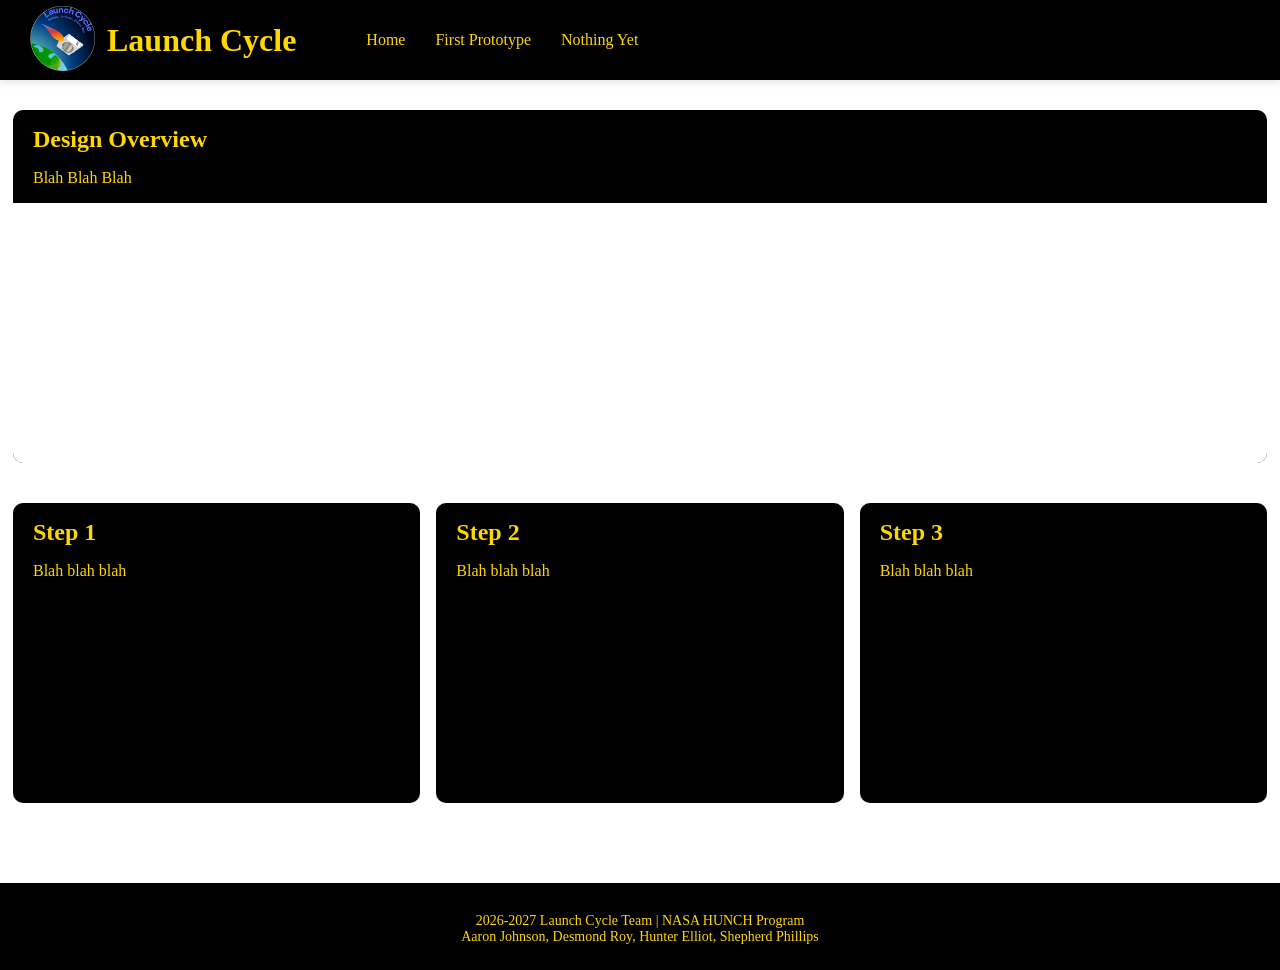
==== first_prototype.html @ 1009c2b3 "Update first_prototype.html" ====
<!DOCTYPE html>
<html lang="en">
<head>
  <!--Making the site read the proper characters, adjust to screen sizes, and set a title in browser-->
  <meta charset="UTF-8">
  <meta name="viewport" content="width=device-width, initial-scale=1.0">
  <title>Launch Cycle</title>
  <link rel ="stylesheet" href="style.css">
</head>
<body>
    <div class="header-section">
      <div class="logo">
        <img src="./Launch_Cycle_Logo.png">
      </div>
      <h1>Launch Cycle</a></h1>
      <nav class="navbar">
        <ul class="nav-links">
          <li><a href="index.html">Home</a></li>
          <li><a href="first_prototype.html">First Prototype</a></li>
          <li><a href="#">Nothing Yet</a></li>
        </ul>
      </nav>
    </div>

    <section class="design-overview">
      <section class="card">
        <div>
          <h2>Design Overview</h2>
          <p>Blah Blah Blah</p>
        </div>
        <div class="image-slot"></div>
      </section>
    </section>
        
    <section class="info">
      <section class="card">
        <!--<div class="image-slot"></div>-->
        <h2>Step 1</h2>
        <p>Blah blah blah</p>
      </section>

      <section class="card">
        <!--<div class="image-slot"></div>-->
        <h2>Step 2</h2>
        <p>Blah blah blah</p>
      </section>

      <section class="card">
        <!--<div class="image-slot"></div>-->
        <h2>Step 3</h2>
        <p>Blah blah blah</p>
      </section>
    </section>

    <footer>
      <p style="color:#666; font-size: 14px;">
        2026-2027 Launch Cycle Team | NASA HUNCH Program<br>
        Aaron Johnson, Desmond Roy, Hunter Elliot, Shepherd Phillips
      </p>
    </footer>
    
</body>
</html>
---- style.css ----
html,
body {
  min-height: 100%;
  scroll-behavior: smooth;
  margin: 0;
}

body {
  min-height: 100vh;
  display: flex;
  flex-direction: column;
}

.header-section {
  background: #000;
  margin: 0 0 30px 0;
  padding: 10px 0;
  display: flex;
  flex-direction: row;
  align-items: center;
  box-shadow: 0 4px 6px rgba(187, 185, 185, 0.3);
  position: sticky;
  top: 0;
  z-index: 10;
  color: rgb(255, 215, 0);
  height: 80px;
}

.header-section h1 {
  padding-top: 0;
  font-family: 'Slabo', serif;
  font-weight: bold;
  font-size: 2em;
  margin: 0;
  margin-left: 12px;
}

.header-section img {
  height: 65px;
  width: 65px;
}

.logo {
  padding-left: 30px
}

.intro {
  width: auto;
  min-width: 0;
  min-height: 300px;
  margin: 0 13px 40px;
  padding: 0px;
  box-sizing: border-box;
  display: grid;
  grid-template-columns: repeat(2, minmax(0, 1fr));
  gap: 16px;
  background: #ffffff;
  border-radius: 10px;
  color: rgb(255, 215, 0);
}

.card {
  overflow: hidden;
  background: #000;
  border-radius: 10px;
}

.intro > .card {
  min-width: 0;
}

.card h2,
.card p {
  margin: 16px 20px;
}

.card p {
  margin-top: 0;
}

.team {
  width: auto;
  min-width: 0;
  min-height: 320px;
  margin: 0 13px 40px;
  padding: 30px;
  box-sizing: border-box;
  display: grid;
  grid-template-columns: repeat(4, minmax(0, 1fr));
  gap: 16px;
  background: #000;
  border-radius: 10px;
  color: rgb(255, 215, 0);
}

.team > .person {
  min-width: 0;
}

.person {
  overflow: hidden;
  background: #e5e5ee;
  border-radius: 10px;
  color: #000;
}

.person h2,
.person p {
  margin: 16px 20px;
}

.person p {
  margin-top: 0;
}

.image-slot {
  height: 260px;
  background: #ffffff;
  min-height: 200px;
}

.info {
  width: auto;
  min-width: 0;
  min-height: 300px;
  margin: 0 13px 40px;
  padding: 0px;
  box-sizing: border-box;
  display: grid;
  grid-template-columns: repeat(3, minmax(0, 1fr));
  gap: 16px;
  background: #ffffff;
  border-radius: 10px;
  color: rgb(255, 215, 0);
}

.info > .card {
  min-width: 0;
}

.design-overview {
  width: auto;
  min-width: 0;
  min-height: 300px;
  margin: 0 13px 40px;
  padding: 0px;
  box-sizing: border-box;
  /*display: grid;
  grid-template-columns: repeat(3, minmax(0, 1fr));*/
  gap: 16px;
  background: #ffffff;
  border-radius: 10px;
  color: rgb(255, 215, 0);
  flex: 1;
}

.design-overview img {
  flex: 1;
  max-width: 100%;
  height: auto;
}

.design-overview > .card {
  min-width: 0;
}

.navbar {
  display: flex;
  flex-direction: row;
  justify-content: space-between; /* Puts logo on left, links on right */
  align-items: center;            /* Vertically centers text */
  background-color: #000;      /* Dark slate blue background */
  padding: 15px;
  height: 80px;
}

/* Remove bullets and arrange links side-by-side */
.nav-links {
  list-style: none;
  display: flex;
}

/* Spacing between individual list elements */
.nav-links li {
  padding: 0 15px;
}

/* Actual text link styling */
.nav-links a {
  color: rgb(255, 215, 0);
  text-decoration: none;         /* Removes default underline */
  font-size: 16px;
  font-weight: 500;
  transition: color 0.3s ease;   /* Smooth hover effect */
}

/* Hover effect on links */
.nav-links a:hover {
  color: #3498db;                /* Changes to a soft blue */
}
    
  footer {
    background: #000;
    padding: 25px 20px 20px 20px !important;
    text-align: center;
    margin: 40px 0 0 0 !important;
    color: rgb(255, 215, 0) !important;
    width: 100% !important;
    position: relative;
    z-index: 1;
}

footer h3 {
    font-size: 1.3em;
    margin-bottom: 10px;
    color: rgb(255, 215, 0) !important;
}

footer p {
    font-size: 0.9em;
    margin: 5px 0;
    color: rgb(255, 215, 0) !important;
}

footer a {
    display: inline-block;
    color: rgb(255, 215, 0);
    padding: 12px 24px;
    background: linear-gradient(to right, #414141 0%, #49504a 50%, #074d01 100%);
    background-size: 500%;
    background-position: 0% 50%;
    text-decoration: none;
    border-radius: 5px;
    font-family: 'Raleway', sans-serif;
    font-weight: bold;
    font-size: 0.95em;
    letter-spacing: 0.05em;
    margin: 8px 5px;
    border: none;
    outline: none;
    cursor: pointer;
    box-shadow: 0 0.5rem 1rem rgba(0, 0, 0, 0.15);
    transition: background-position 2s ease;
    -webkit-user-select: none;
    -moz-user-select: none;
    -ms-user-select: none;
    user-select: none;
    -webkit-font-smoothing: antialiased;
    -moz-osx-font-smoothing: grayscale;
}


footer a:hover {
    background-position: 100% 50%;
}

*,
*::before,
*::after {
    box-sizing: border-box;
}
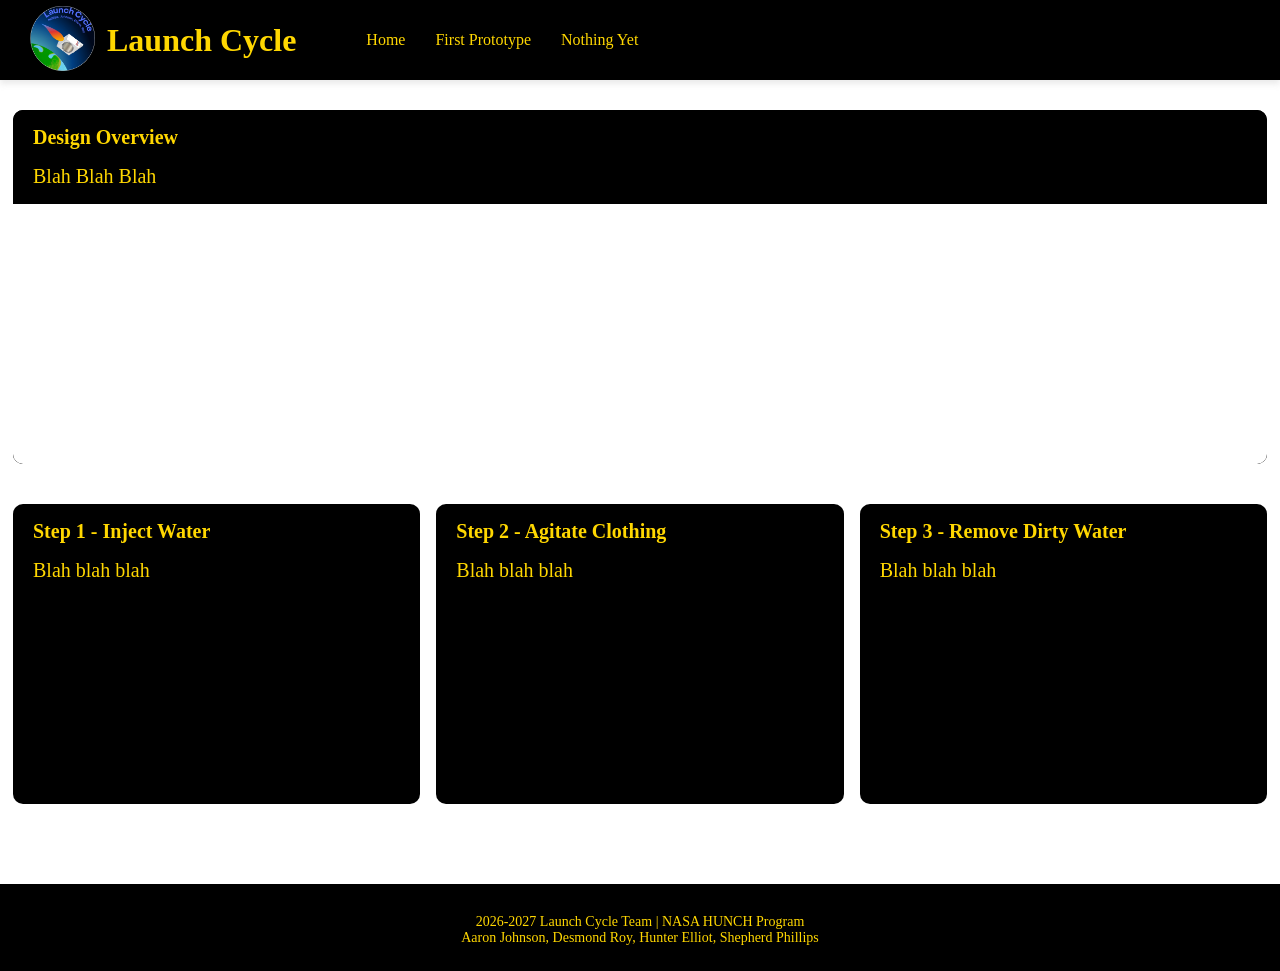
==== commit 3a12062b: "Update first_prototype.html" ====
--- a/first_prototype.html
+++ b/first_prototype.html
@@ -28,26 +28,26 @@
           <h2>Design Overview</h2>
           <p>Blah Blah Blah</p>
         </div>
-        <div class="image-slot"></div>
+        <div class="design-image"></div>
       </section>
     </section>
         
     <section class="info">
       <section class="card">
         <!--<div class="image-slot"></div>-->
-        <h2>Step 1</h2>
+        <h2>Step 1 - Inject Water</h2>
         <p>Blah blah blah</p>
       </section>
 
       <section class="card">
         <!--<div class="image-slot"></div>-->
-        <h2>Step 2</h2>
+        <h2>Step 2 - Agitate Clothing</h2>
         <p>Blah blah blah</p>
       </section>
 
       <section class="card">
         <!--<div class="image-slot"></div>-->
-        <h2>Step 3</h2>
+        <h2>Step 3 - Remove Dirty Water</h2>
         <p>Blah blah blah</p>
       </section>
     </section>
--- a/style.css
+++ b/style.css
@@ -38,6 +38,7 @@
 .header-section img {
   height: 65px;
   width: 65px;
+  
 }
 
 .logo {
@@ -72,6 +73,7 @@
 .card h2,
 .card p {
   margin: 16px 20px;
+  font-size: 20px;
 }
 
 .card p {
@@ -148,16 +150,17 @@
   /*display: grid;
   grid-template-columns: repeat(3, minmax(0, 1fr));*/
   gap: 16px;
-  background: #ffffff;
+  background: #000;
   border-radius: 10px;
   color: rgb(255, 215, 0);
   flex: 1;
 }
 
-.design-overview img {
+.design-image {
   flex: 1;
-  max-width: 100%;
-  height: auto;
+  text-align: center;
+  height: 260px;
+  background: #ffffff;
 }
 
 .design-overview > .card {
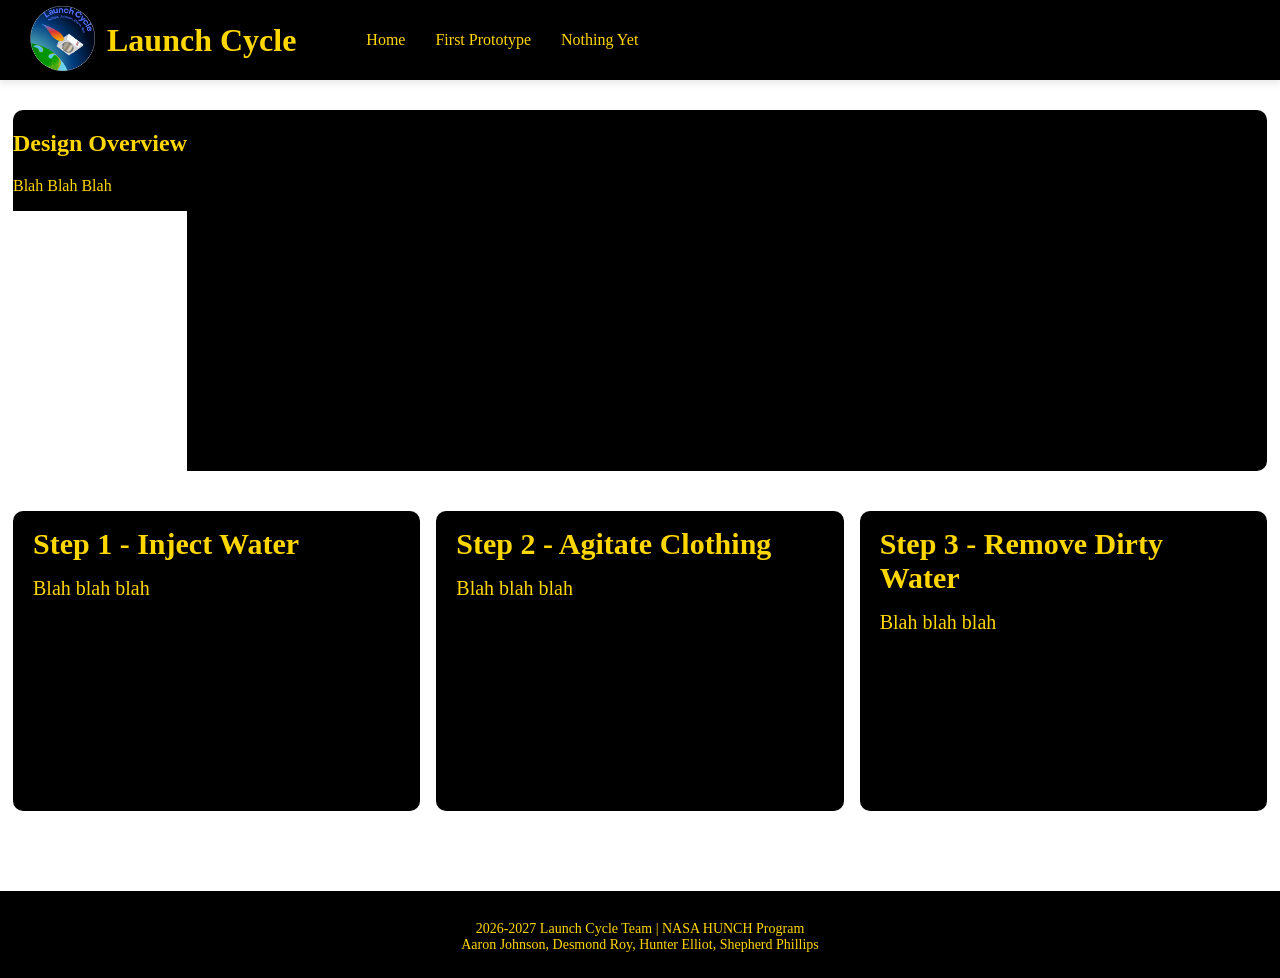
==== commit b3e63127: "Update first_prototype.html" ====
--- a/first_prototype.html
+++ b/first_prototype.html
@@ -23,7 +23,7 @@
     </div>
 
     <section class="design-overview">
-      <section class="card">
+      <section class="design-card">
         <div>
           <h2>Design Overview</h2>
           <p>Blah Blah Blah</p>
--- a/style.css
+++ b/style.css
@@ -73,11 +73,16 @@
 .card h2,
 .card p {
   margin: 16px 20px;
-  font-size: 20px;
+
+}
+
+.card h2 {
+  font-size: 30px;
 }
 
 .card p {
   margin-top: 0;
+  font-size: 20px;
 }
 
 .team {
@@ -141,23 +146,22 @@
 }
 
 .design-overview {
-  width: auto;
-  min-width: 0;
+  display: flex; /* Enables flexbox for children */
+  flex-direction: row; /* Places children side by side */
+  align-items: center;
+  width: auto;
   min-height: 300px;
   margin: 0 13px 40px;
   padding: 0px;
   box-sizing: border-box;
-  /*display: grid;
-  grid-template-columns: repeat(3, minmax(0, 1fr));*/
-  gap: 16px;
-  background: #000;
-  border-radius: 10px;
-  color: rgb(255, 215, 0);
-  flex: 1;
-}
+  gap: 16px;
+  background: #000;
+  border-radius: 10px;
+  color: rgb(255, 215, 0);
+} 
 
 .design-image {
-  flex: 1;
+  flex: 1; /* Allows the image container to grow/shrink */
   text-align: center;
   height: 260px;
   background: #ffffff;
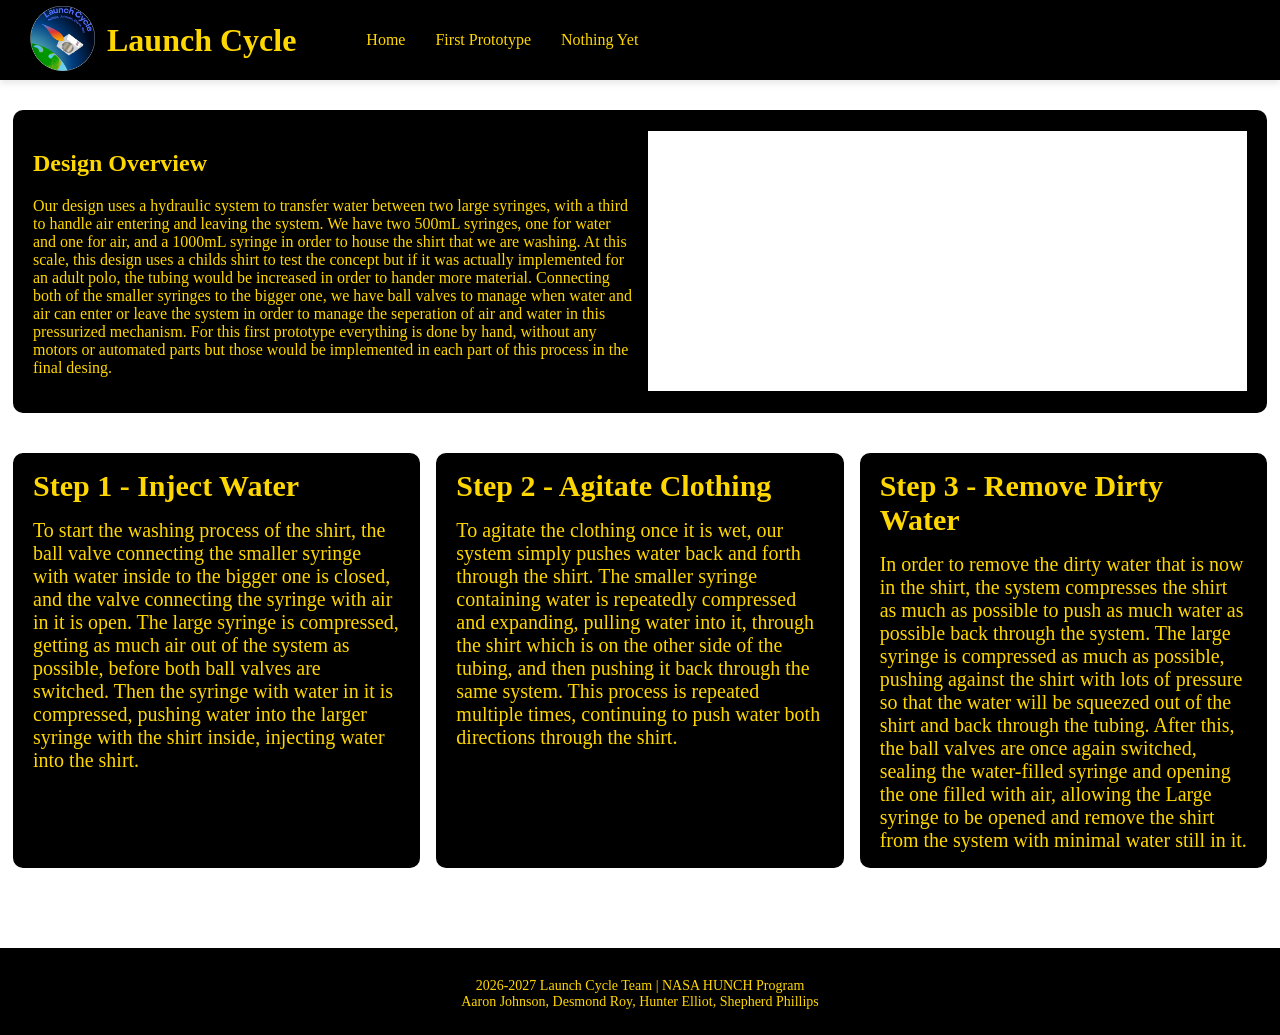
==== commit 0b3a7434: "Update first_prototype.html" ====
--- a/first_prototype.html
+++ b/first_prototype.html
@@ -26,7 +26,17 @@
       <section class="design-card">
         <div>
           <h2>Design Overview</h2>
-          <p>Blah Blah Blah</p>
+          <p>Our design uses a hydraulic system to transfer water between two large syringes,
+            with a third to handle air entering and leaving the system. We have two 500mL 
+            syringes, one for water and one for air, and a 1000mL syringe in order to house 
+            the shirt that we are washing. At this scale, this design uses a childs shirt to 
+            test the concept but if it was actually implemented for an adult polo, the tubing
+            would be increased in order to hander more material. Connecting both of the smaller
+            syringes to the bigger one, we have ball valves to manage when water and air can
+            enter or leave the system in order to manage the seperation of air and water in this
+            pressurized mechanism. For this first prototype everything is done by hand, without
+            any motors or automated parts but those would be implemented in each part of this 
+            process in the final desing. </p>
         </div>
         <div class="design-image"></div>
       </section>
@@ -36,19 +46,34 @@
       <section class="card">
         <!--<div class="image-slot"></div>-->
         <h2>Step 1 - Inject Water</h2>
-        <p>Blah blah blah</p>
+        <p>To start the washing process of the shirt, the ball valve connecting the smaller 
+          syringe with water inside to the bigger one is closed, and the valve connecting 
+        the syringe with air in it is open. The large syringe is compressed, getting as much
+        air out of the system as possible, before both ball valves are switched. Then the 
+        syringe with water in it is compressed, pushing water into the larger syringe with 
+        the shirt inside, injecting water into the shirt. </p>
       </section>
 
       <section class="card">
         <!--<div class="image-slot"></div>-->
         <h2>Step 2 - Agitate Clothing</h2>
-        <p>Blah blah blah</p>
+        <p>To agitate the clothing once it is wet, our system simply pushes water back and
+        forth through the shirt. The smaller syringe containing water is repeatedly compressed
+        and expanding, pulling water into it, through the shirt which is on the other side of
+        the tubing, and then pushing it back through the same system. This process is repeated
+        multiple times, continuing to push water both directions through the shirt. </p>
       </section>
 
       <section class="card">
         <!--<div class="image-slot"></div>-->
         <h2>Step 3 - Remove Dirty Water</h2>
-        <p>Blah blah blah</p>
+        <p>In order to remove the dirty water that is now in the shirt, the system compresses
+        the shirt as much as possible to push as much water as possible back through the system.
+        The large syringe is compressed as much as possible, pushing against the shirt with lots
+        of pressure so that the water will be squeezed out of the shirt and back through the 
+        tubing. After this, the ball valves are once again switched, sealing the water-filled 
+        syringe and opening the one filled with air, allowing the Large syringe to be opened and
+        remove the shirt from the system with minimal water still in it. </p>
       </section>
     </section>
 
--- a/style.css
+++ b/style.css
@@ -145,30 +145,37 @@
   min-width: 0;
 }
 
-.design-overview {
-  display: flex; /* Enables flexbox for children */
-  flex-direction: row; /* Places children side by side */
-  align-items: center;
-  width: auto;
-  min-height: 300px;
-  margin: 0 13px 40px;
-  padding: 0px;
-  box-sizing: border-box;
-  gap: 16px;
-  background: #000;
-  border-radius: 10px;
-  color: rgb(255, 215, 0);
-} 
-
-.design-image {
-  flex: 1; /* Allows the image container to grow/shrink */
-  text-align: center;
-  height: 260px;
-  background: #ffffff;
-}
-
-.design-overview > .card {
-  min-width: 0;
+.design-overview { 
+  width: auto; 
+  min-width: 0; 
+  min-height: 300px; 
+  margin: 0 13px 40px; 
+  padding: 20px; /* Added padding so content doesn't hit the edges */
+  box-sizing: border-box; 
+  background: #000; 
+  border-radius: 10px; 
+  color: rgb(255, 215, 0); 
+}
+
+/* 1. Target the actual container holding the text and image divs */
+.design-card {
+  display: flex;       /* Forces children side-by-side */
+  gap: 16px;           /* Puts space between text and image */
+  align-items: center; /* Centers items vertically */
+  height: 100%;
+}
+
+/* 2. Give the text container room to grow */
+.design-card > div:first-child {
+  flex: 1; 
+}
+
+/* 3. Give the image container room to grow */
+.design-image { 
+  flex: 1; 
+  text-align: center; 
+  height: 260px; 
+  background: #ffffff; /* Placeholder white box */
 }
 
 .navbar {
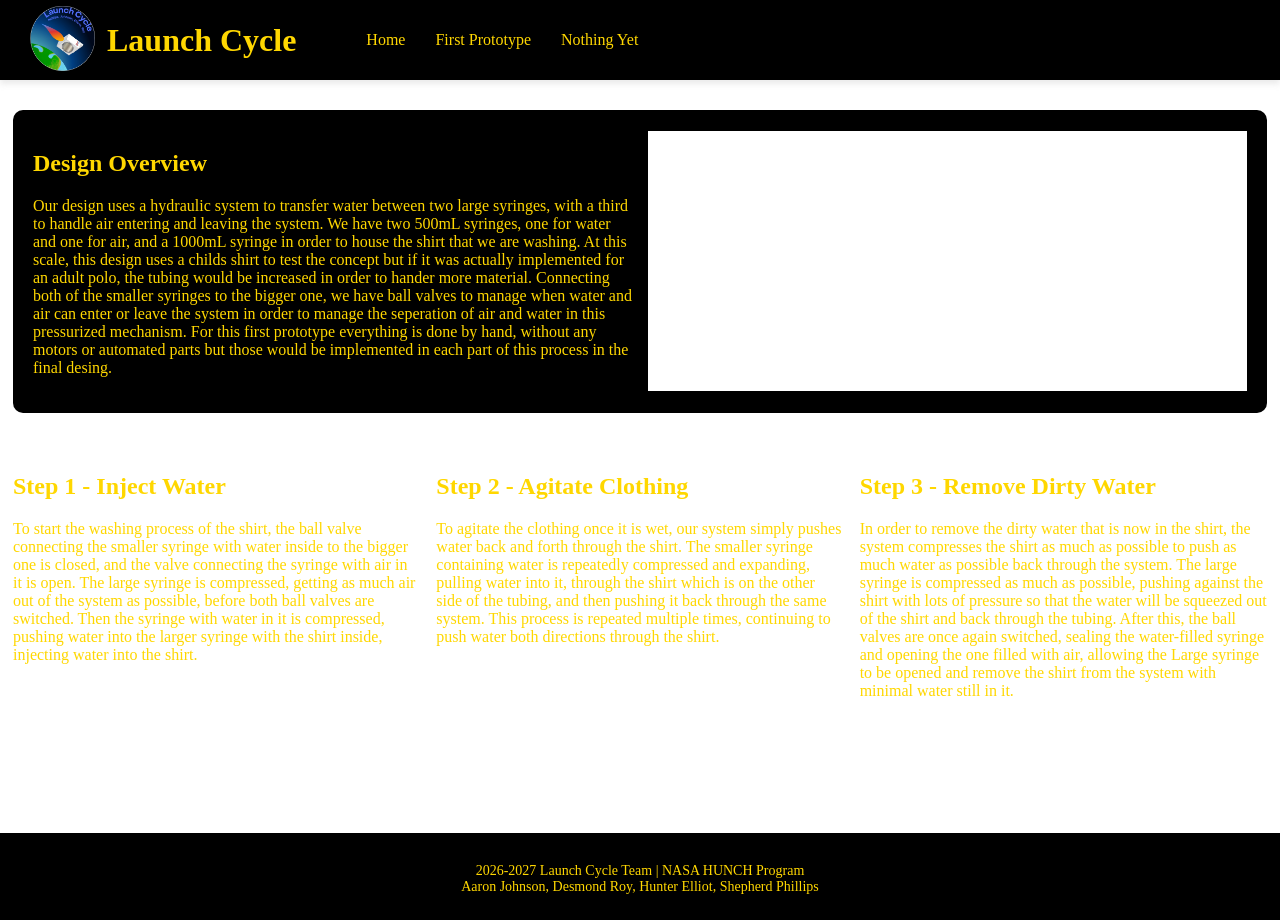
==== commit fd465857: "Update first_prototype.html" ====
--- a/first_prototype.html
+++ b/first_prototype.html
@@ -43,7 +43,7 @@
     </section>
         
     <section class="info">
-      <section class="card">
+      <section class="step">
         <!--<div class="image-slot"></div>-->
         <h2>Step 1 - Inject Water</h2>
         <p>To start the washing process of the shirt, the ball valve connecting the smaller 
@@ -54,7 +54,7 @@
         the shirt inside, injecting water into the shirt. </p>
       </section>
 
-      <section class="card">
+      <section class="step">
         <!--<div class="image-slot"></div>-->
         <h2>Step 2 - Agitate Clothing</h2>
         <p>To agitate the clothing once it is wet, our system simply pushes water back and
@@ -64,7 +64,7 @@
         multiple times, continuing to push water both directions through the shirt. </p>
       </section>
 
-      <section class="card">
+      <section class="step">
         <!--<div class="image-slot"></div>-->
         <h2>Step 3 - Remove Dirty Water</h2>
         <p>In order to remove the dirty water that is now in the shirt, the system compresses
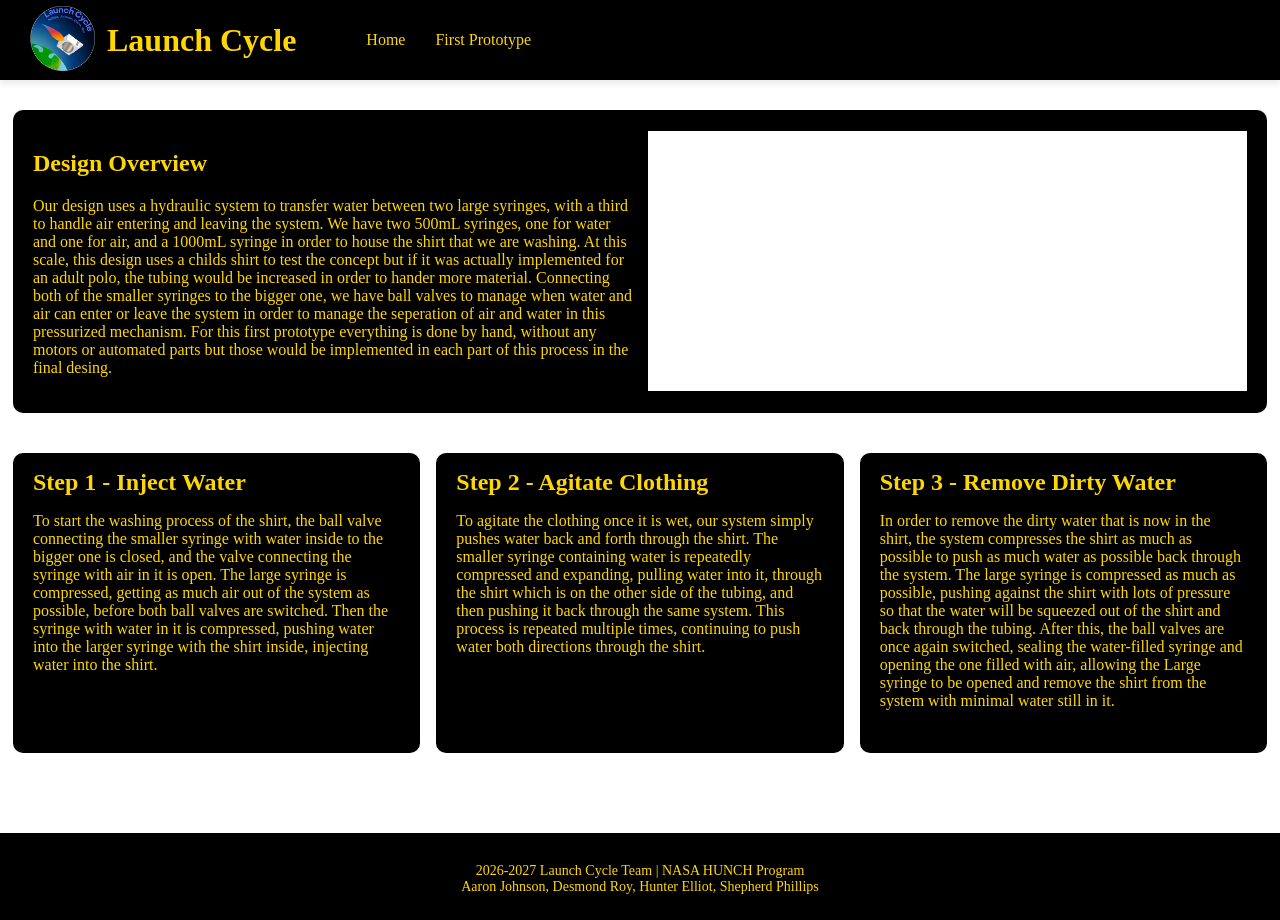
==== commit a6335dae: "Update first_prototype.html" ====
--- a/first_prototype.html
+++ b/first_prototype.html
@@ -17,7 +17,6 @@
         <ul class="nav-links">
           <li><a href="index.html">Home</a></li>
           <li><a href="first_prototype.html">First Prototype</a></li>
-          <li><a href="#">Nothing Yet</a></li>
         </ul>
       </nav>
     </div>
--- a/style.css
+++ b/style.css
@@ -48,7 +48,7 @@
 .intro {
   width: auto;
   min-width: 0;
-  min-height: 300px;
+  min-height: 260px;
   margin: 0 13px 40px;
   padding: 0px;
   box-sizing: border-box;
@@ -141,8 +141,29 @@
   color: rgb(255, 215, 0);
 }
 
-.info > .card {
-  min-width: 0;
+.info > .step {
+  min-width: 0;
+}
+
+.step {
+  overflow: hidden;
+  background: #000;
+  border-radius: 10px;
+}
+
+.step h2,
+.step p {
+  margin: 16px 20px;
+
+}
+
+.step h2 {
+  font-size: 24px;
+}
+
+.step p {
+  margin-top: 0;
+  font-size: 16px;
 }
 
 .design-overview { 
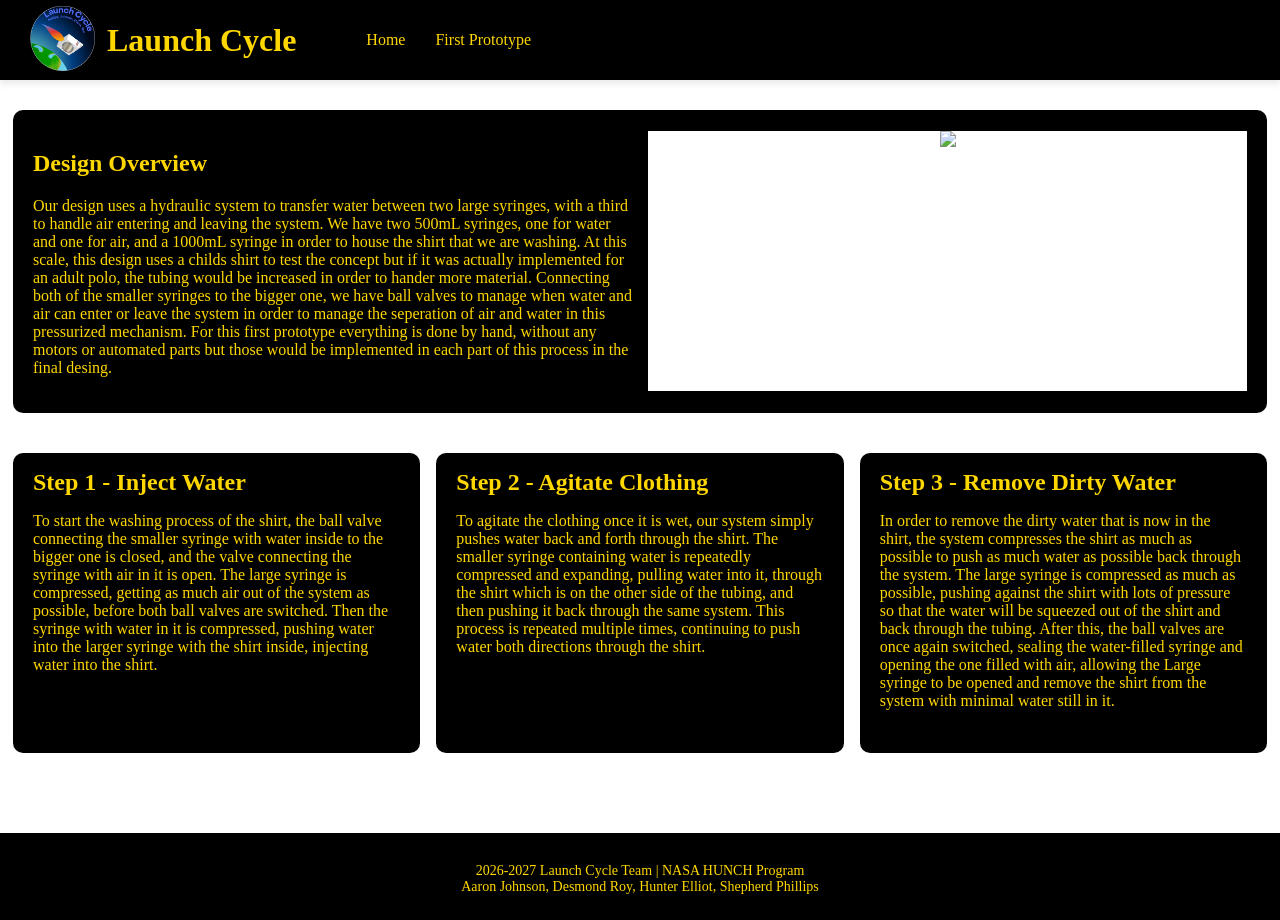
==== commit c3a3d8e4: "Update first_prototype.html" ====
--- a/first_prototype.html
+++ b/first_prototype.html
@@ -37,7 +37,9 @@
             any motors or automated parts but those would be implemented in each part of this 
             process in the final desing. </p>
         </div>
-        <div class="design-image"></div>
+        <div class="design-image">
+          <img src="./first_prototype.jpeg">
+        </div>
       </section>
     </section>
         
